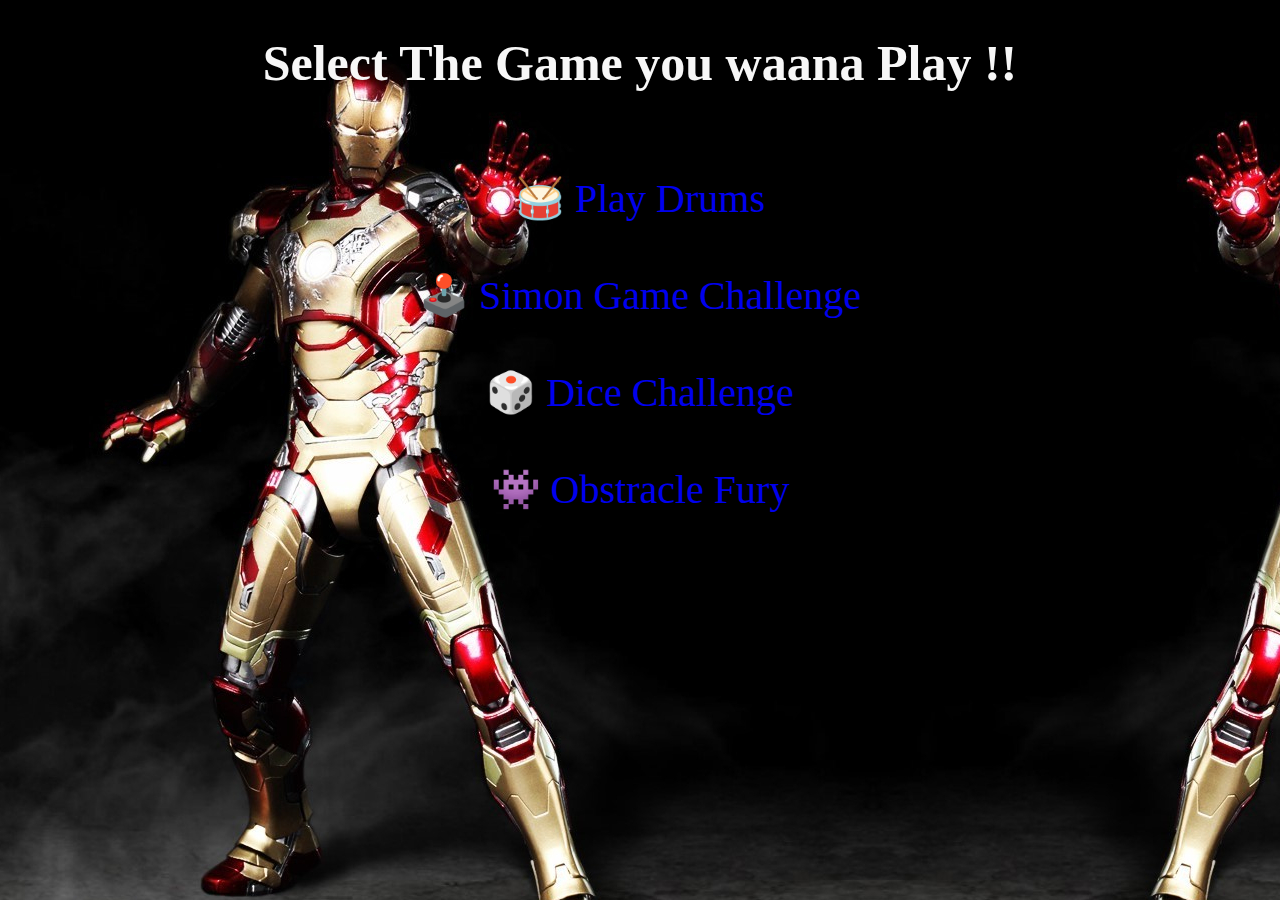
==== index.html @ 07b3ecad "web games" ====
<!DOCTYPE html>
<html lang="en" dir="ltr">
  <head>
    <meta charset="utf-8">
    <title>Play Games</title>
    <link rel="stylesheet" href="style.css">
  </head>
  <body>
    <h1>Select The Game you waana Play !!</h1>
    <div class="">
    <a href="Drum Kit Starting Files/index.html">🥁 Play Drums</a><br>
    <a href="Simon Game Challenge Starting Files/index.html">🕹️ Simon Game Challenge</a><br>
    <a href="Dicee Challenge/index.html">🎲 Dice Challenge</a><br>
    <a href="xy/index.html">👾 Obstracle Fury</a>
      </div>
  </body>
</html>
---- style.css ----
body{
  text-align: center;
  background-image: url("image.jpg");
}
h1{
  font-size: 50px;
  color: #f7f7f7;
}

a{
  margin-top: 50px;
  font-size: 40px;
  display: inline-block;
  text-decoration: none;

}

a:hover {
  color:#c70039;
  font-size: 50px;
  transition: 1s;
}
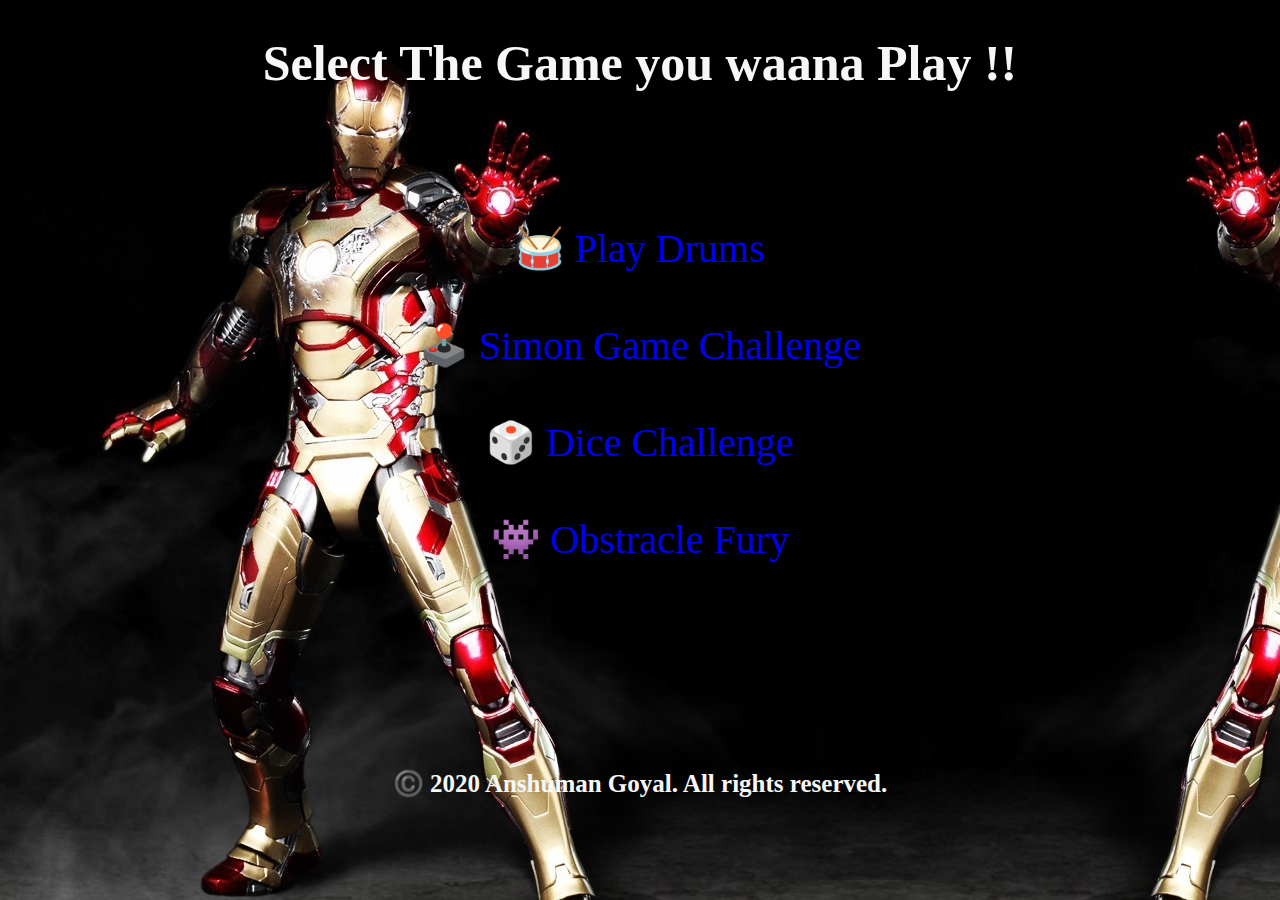
==== commit ff639aa6: "made changes" ====
--- a/index.html
+++ b/index.html
@@ -7,11 +7,14 @@
   </head>
   <body>
     <h1>Select The Game you waana Play !!</h1>
-    <div class="">
+    <div class="content">
     <a href="Drum Kit Starting Files/index.html">🥁 Play Drums</a><br>
     <a href="Simon Game Challenge Starting Files/index.html">🕹️ Simon Game Challenge</a><br>
     <a href="Dicee Challenge/index.html">🎲 Dice Challenge</a><br>
     <a href="xy/index.html">👾 Obstracle Fury</a>
       </div>
+      <br><br><br>
+    <a class="footer-text" href="https://goyalansh.github.io/ANSH-Portfolio/"   target= "_blank" ><strong>©️ 2020 Anshuman Goyal. All rights reserved.</strong></a>
+
   </body>
 </html>
--- a/style.css
+++ b/style.css
@@ -5,6 +5,11 @@
 h1{
   font-size: 50px;
   color: #f7f7f7;
+}
+
+.content{
+  display: inline-block;
+  padding: 50px;
 }
 
 a{
@@ -17,6 +22,18 @@
 
 a:hover {
   color:#c70039;
-  font-size: 50px;
+  transform: scale(1.3);
   transition: 1s;
 }
+
+
+.footer-text{
+  color:#f7f7f7;
+  margin-top: 120px;
+  font-size: 25px;
+  display: inline-block;
+}
+
+.footer-text:hover{
+  transform: scale(1.2);
+}
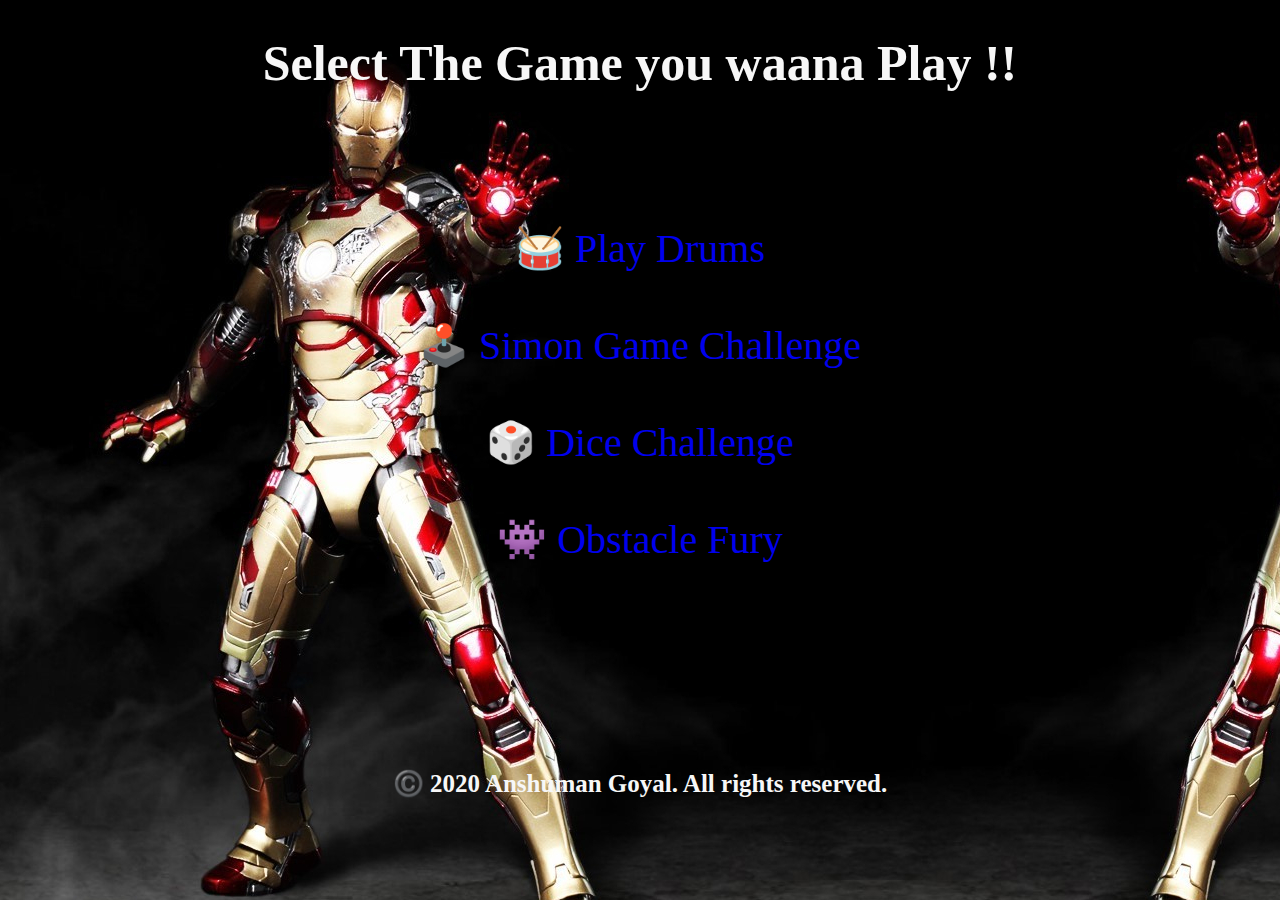
==== commit 91e64392: "Updated" ====
--- a/index.html
+++ b/index.html
@@ -2,7 +2,8 @@
 <html lang="en" dir="ltr">
   <head>
     <meta charset="utf-8">
-    <title>Play Games</title>
+    <title>Game Town</title>
+    <link rel="icon" href="favicon.ico">
     <link rel="stylesheet" href="style.css">
   </head>
   <body>
@@ -11,7 +12,7 @@
     <a href="Drum Kit Starting Files/index.html">🥁 Play Drums</a><br>
     <a href="Simon Game Challenge Starting Files/index.html">🕹️ Simon Game Challenge</a><br>
     <a href="Dicee Challenge/index.html">🎲 Dice Challenge</a><br>
-    <a href="xy/index.html">👾 Obstracle Fury</a>
+    <a href="xy/index.html">👾 Obstacle Fury</a>
       </div>
       <br><br><br>
     <a class="footer-text" href="https://goyalansh.github.io/ANSH-Portfolio/"   target= "_blank" ><strong>©️ 2020 Anshuman Goyal. All rights reserved.</strong></a>
--- a/style.css
+++ b/style.css
@@ -23,7 +23,7 @@
 a:hover {
   color:#c70039;
   transform: scale(1.3);
-  transition: 1s;
+  transition: .7s;
 }
 
 
